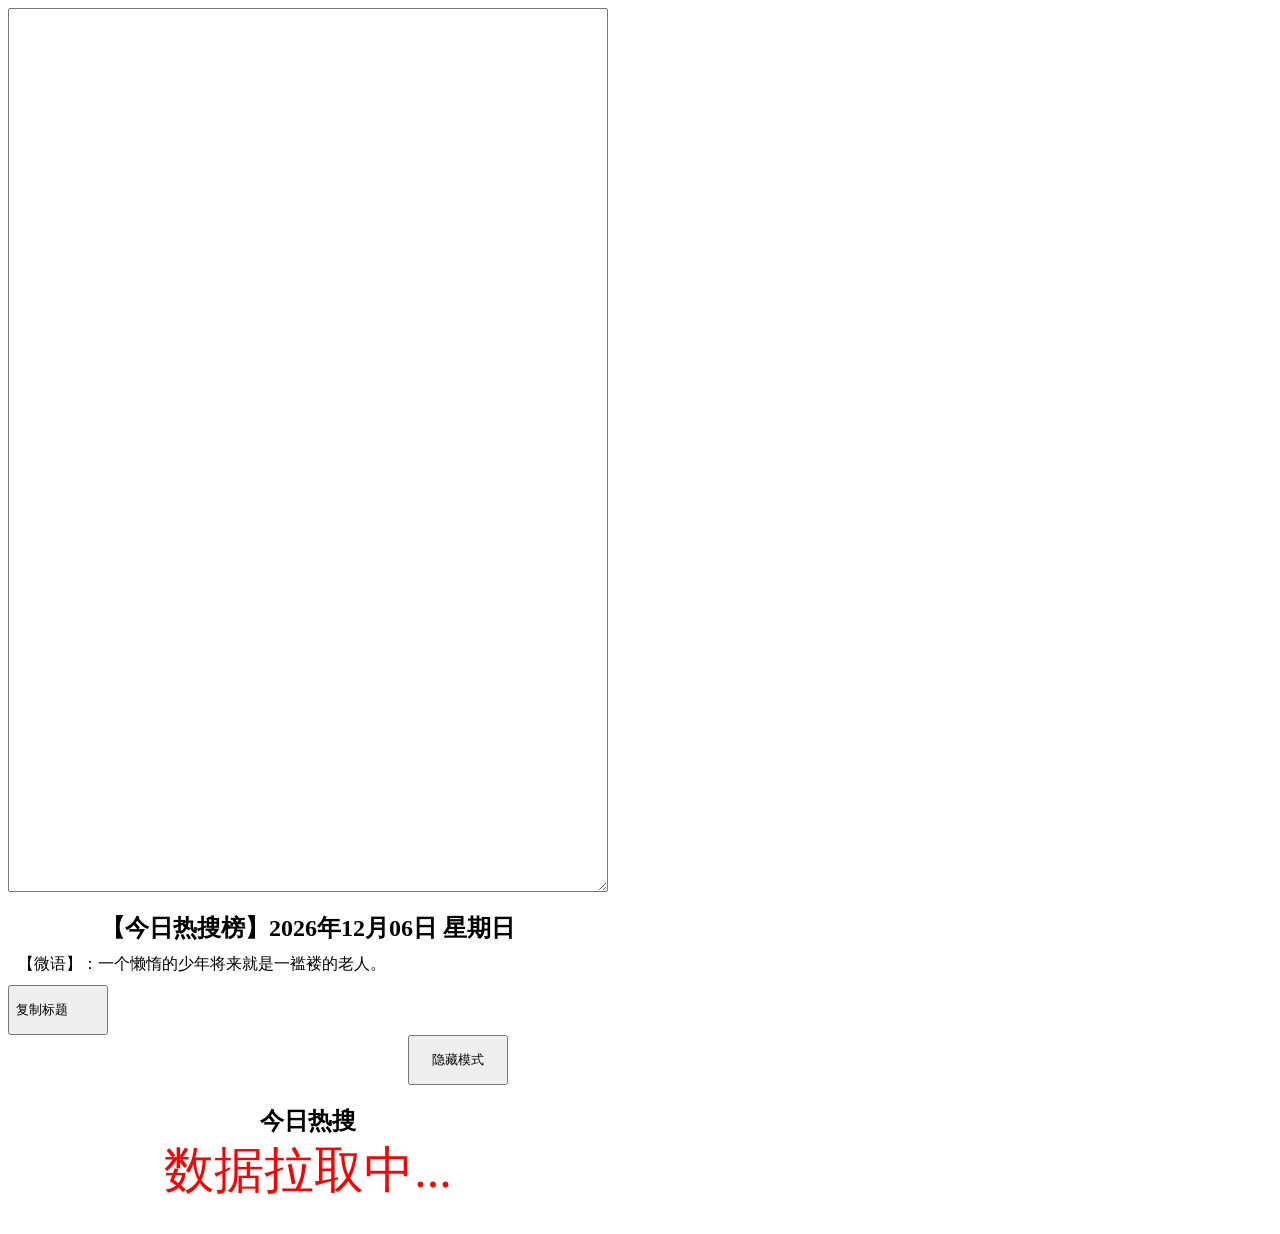
==== index.html @ 7cec38c8 "Update index.html" ====
<html>
<head>
  
<meta charset="utf-8" http-equiv="Content-Security-Policy" content="default-src *; style-src 'self' https://* 'unsafe-inline'; script-src 'self' https://* 'unsafe-inline' 'unsafe-eval'" />
	<title>今日微热榜</title>
	<style  type="text/css" >
	.hotSearchNews,.hotTopNews,.hotZhiHuNews,.baiDuHotSearchNews{
	  font-size:15px;
	  margin-bottom:30px;
	}
	
	#hotSearchNewsSyncTime,#hotTopNewsSyncTime,#hotZhiHuNewsSyncTime,#baiDuHotSearchNewsSyncTime{
	 text-align:right;
	 font-size:14px;
	}
	
	.hotTopNews .titleSpan,.hotSearchNews .titleSpan,.baiDuHotSearchNews .titleSpan{
	  margin:10px;
	  line-height:2;
	  font-weight:bold;
	  color:#0699e6;
	  font-size:17px;
	}
	
	.noLinkSpan{
	  margin:10px;
	  line-height:2;
	  font-size:17px;
	}
	

	.newsTitle{
	text-align:center;
	}
	
	h2{
	margin-bottom:0px;
	}
      .bao-tag_1G080{
	background-color: #d61a6e;
	}

	.c-tag-text{
	    display: inline-block;
		padding: 0 2px;
		text-align: center;
		vertical-align: middle;
		font-style: normal;
		color: #fff;
		overflow: hidden;
		line-height: 16px;
		height: 16px;
		font-size: 12px;
		border-radius: 4px;
		font-weight: 200;
	}
	
	.hot-tag_1G080{
	    background-color: #ff9812;
	}

    .spanDateAndTitle{
	font-size: 16px;
	font-weight: bold;
	color: rgb(64, 118, 0);
	}
		
	</style>
</head>
<body style="width:600px;min-height:300px;" id='hotNewsContent'>
<div class="inputContentDiv">
<textarea style="width:100%;height:100%" class="notifyDetail">
</textarea>
</div>
	  <div class="opDiv">
     <div class='newsTitle'><h2>【今日热搜榜】<span id='nowDate'><span></h2></div>
	   <div id='proverb' style='font-size: 16px;margin:10px;'>【微语】：</div>
			<!-- 复制按钮 -->
			<input type='button' id='copyTitleBtn' style="width:100px;height:50px;text-align:left;" value="复制标题"/>
		<!-- 	<input type='button' id='copyTextBtn' value="复制正文"/> -->
		<!-- 	<input type='button' id='linkOrTextBtn' value="超链接"/> -->
		<!--	<input type='button' id='noImgBtn' value="去图片"/>-->
			<div style="margin-left:200px;">
			<input type='button' id='hideAllBtn' style="width:100px;height:50px;margin-left:200px;"  value="隐藏模式"/>
			  </div>	
	  <div class='newsTitle'><h2>今日热搜</h2></div>
	  <div id='baiDuHotSearchNewsSyncTime'></div>
	  </div>
		
	    <div class="baiDuHotSearchNews"> 
		<div style="font-size:50px;color:red;text-align: center;">
	     数据拉取中...
		 </div>
	   </div>
	  <!--   <div class='newsTitle'><h2>今日热搜</h2></div>
		<div id='hotSearchNewsSyncTime'></div>
	    <div class="hotSearchNews"> 
	     数据拉取中...
	   </div>
	    <div class='newsTitle'><h2>今日热闻</h2></div>
		<div id='hotTopNewsSyncTime'></div>
	    <div class="hotTopNews"> 
	     数据拉取中...
	   </div>  -->
	  
	    <div class="fullHotNews"> 
	   </div>
	   
	    <!-- <div class='newsTitle'><h2>今日热议</h2></div> -->
		<!-- <div id='hotZhiHuNewsSyncTime'></div> -->
	    <!-- <div class="hotZhiHuNews"> -->
	     <!-- 数据拉取中... -->
	   <!-- </div> -->
	  
	<script type="text/javascript" src="jquery-1.8.3.js"></script>
	<script type="text/javascript" src="popup.js"></script>
</body>
</html>
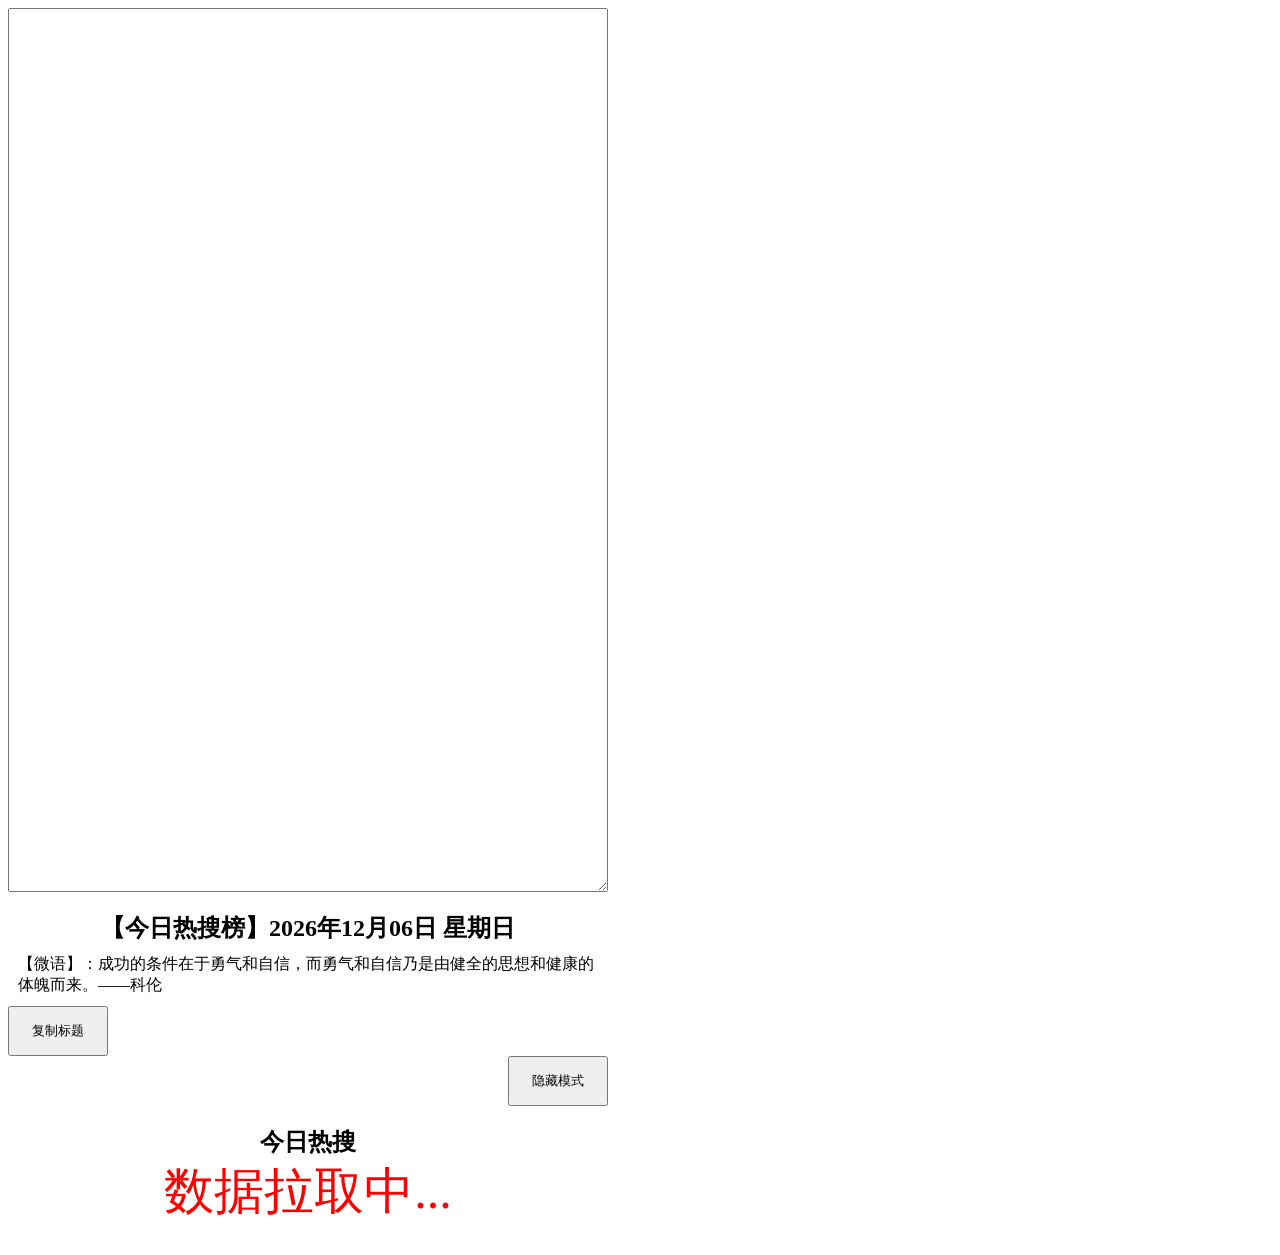
==== commit 00c1498d: "Update index.html" ====
--- a/index.html
+++ b/index.html
@@ -77,11 +77,13 @@
      <div class='newsTitle'><h2>【今日热搜榜】<span id='nowDate'><span></h2></div>
 	   <div id='proverb' style='font-size: 16px;margin:10px;'>【微语】：</div>
 			<!-- 复制按钮 -->
-			<input type='button' id='copyTitleBtn' style="width:100px;height:50px;text-align:left;" value="复制标题"/>
+		  <div style="text-align:left;">
+			<input type='button' id='copyTitleBtn' style="width:100px;height:50px;" value="复制标题"/>
 		<!-- 	<input type='button' id='copyTextBtn' value="复制正文"/> -->
 		<!-- 	<input type='button' id='linkOrTextBtn' value="超链接"/> -->
+		 </div>
 		<!--	<input type='button' id='noImgBtn' value="去图片"/>-->
-			<div style="margin-left:200px;">
+			<div style="text-align:right;">
 			<input type='button' id='hideAllBtn' style="width:100px;height:50px;margin-left:200px;"  value="隐藏模式"/>
 			  </div>	
 	  <div class='newsTitle'><h2>今日热搜</h2></div>
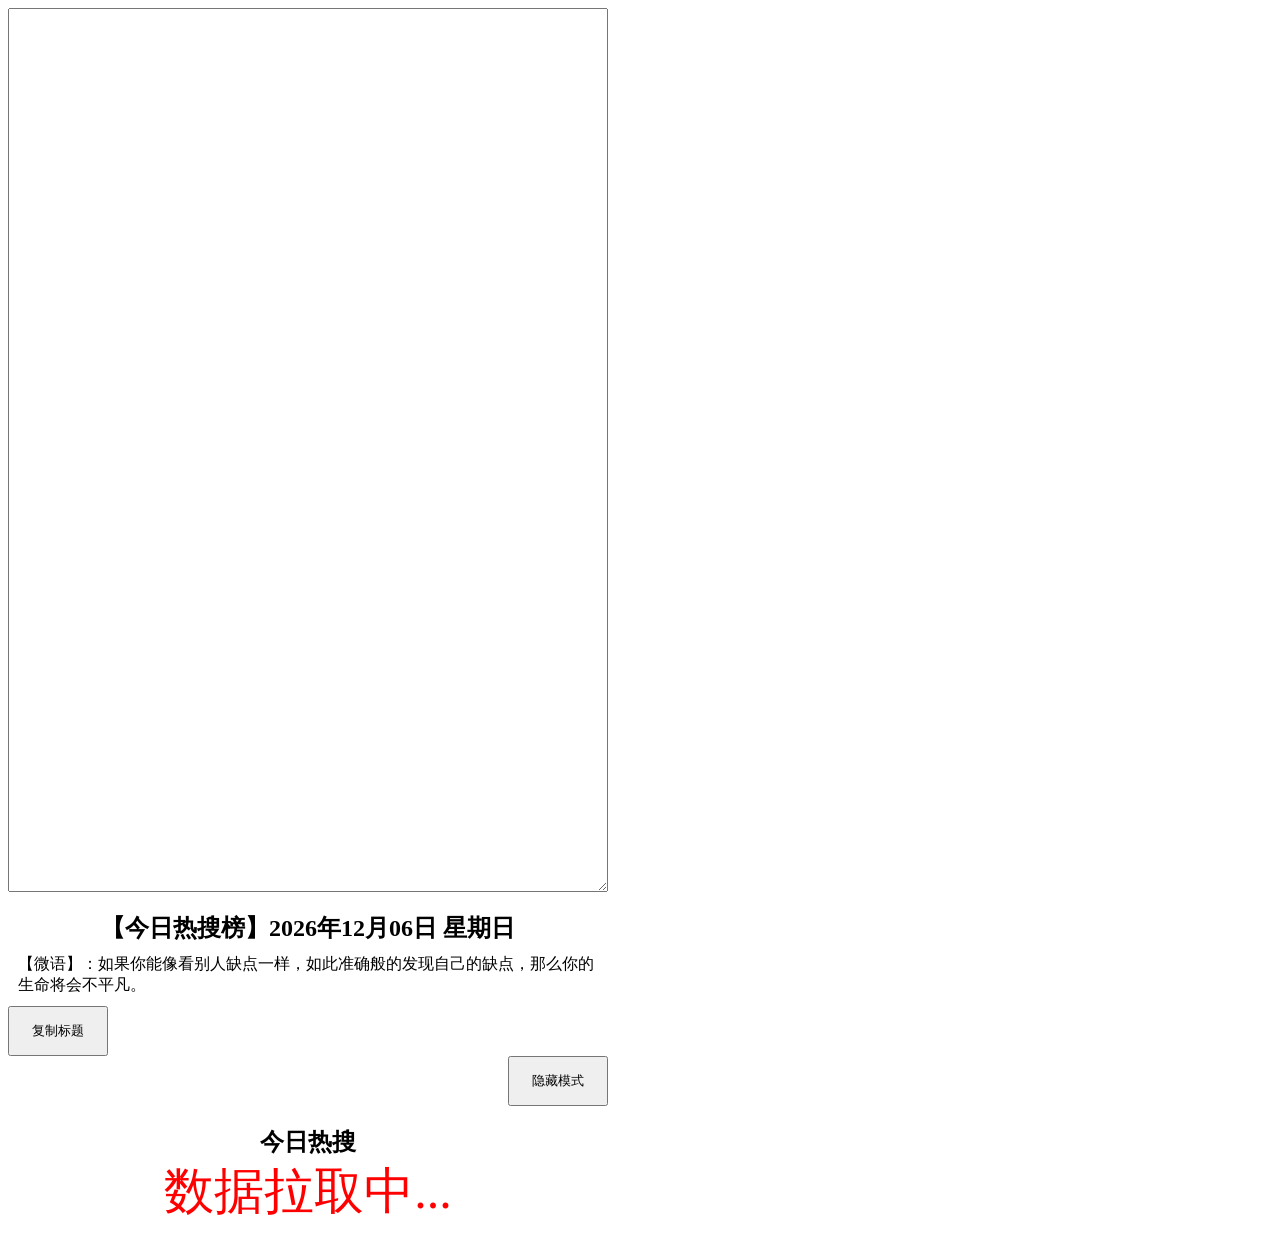
==== commit ddee438d: "Update index.html" ====
--- a/index.html
+++ b/index.html
@@ -84,7 +84,7 @@
 		 </div>
 		<!--	<input type='button' id='noImgBtn' value="去图片"/>-->
 			<div style="text-align:right;">
-			<input type='button' id='hideAllBtn' style="width:100px;height:50px;margin-left:200px;"  value="隐藏模式"/>
+			<input type='button' id='hideAllBtn' style="width:100px;height:50px;"  value="隐藏模式"/>
 			  </div>	
 	  <div class='newsTitle'><h2>今日热搜</h2></div>
 	  <div id='baiDuHotSearchNewsSyncTime'></div>
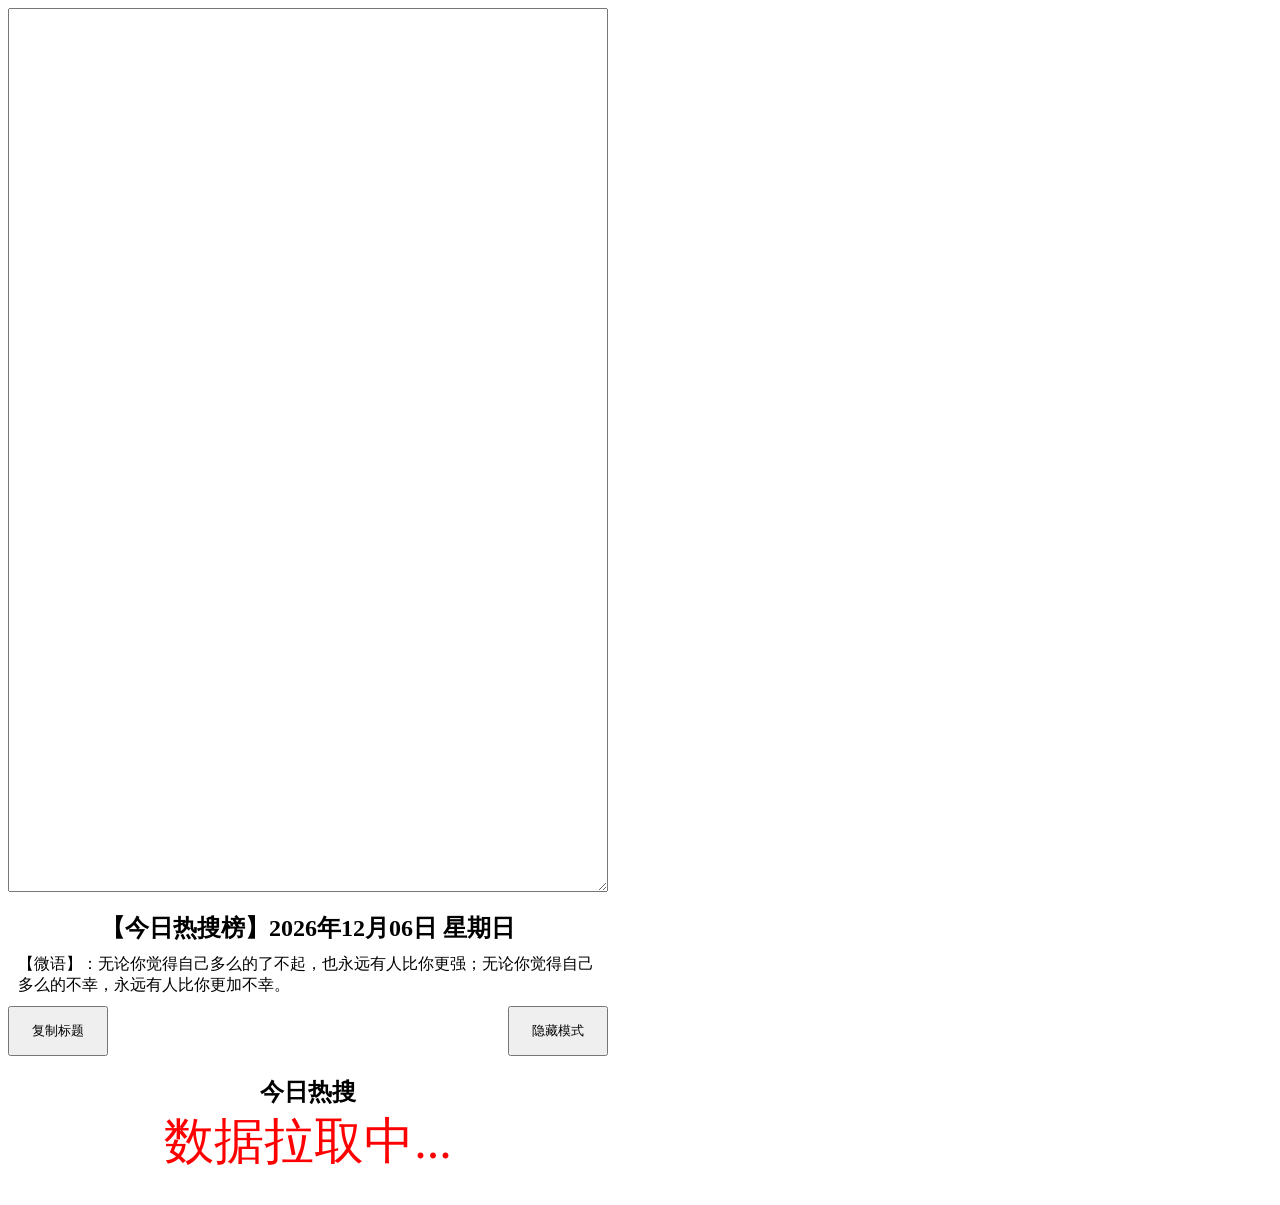
==== commit 7fb652da: "Update index.html" ====
--- a/index.html
+++ b/index.html
@@ -77,7 +77,7 @@
      <div class='newsTitle'><h2>【今日热搜榜】<span id='nowDate'><span></h2></div>
 	   <div id='proverb' style='font-size: 16px;margin:10px;'>【微语】：</div>
 			<!-- 复制按钮 -->
-		  <div style="text-align:left;">
+		  <div style="text-align:left;float:left;">
 			<input type='button' id='copyTitleBtn' style="width:100px;height:50px;" value="复制标题"/>
 		<!-- 	<input type='button' id='copyTextBtn' value="复制正文"/> -->
 		<!-- 	<input type='button' id='linkOrTextBtn' value="超链接"/> -->
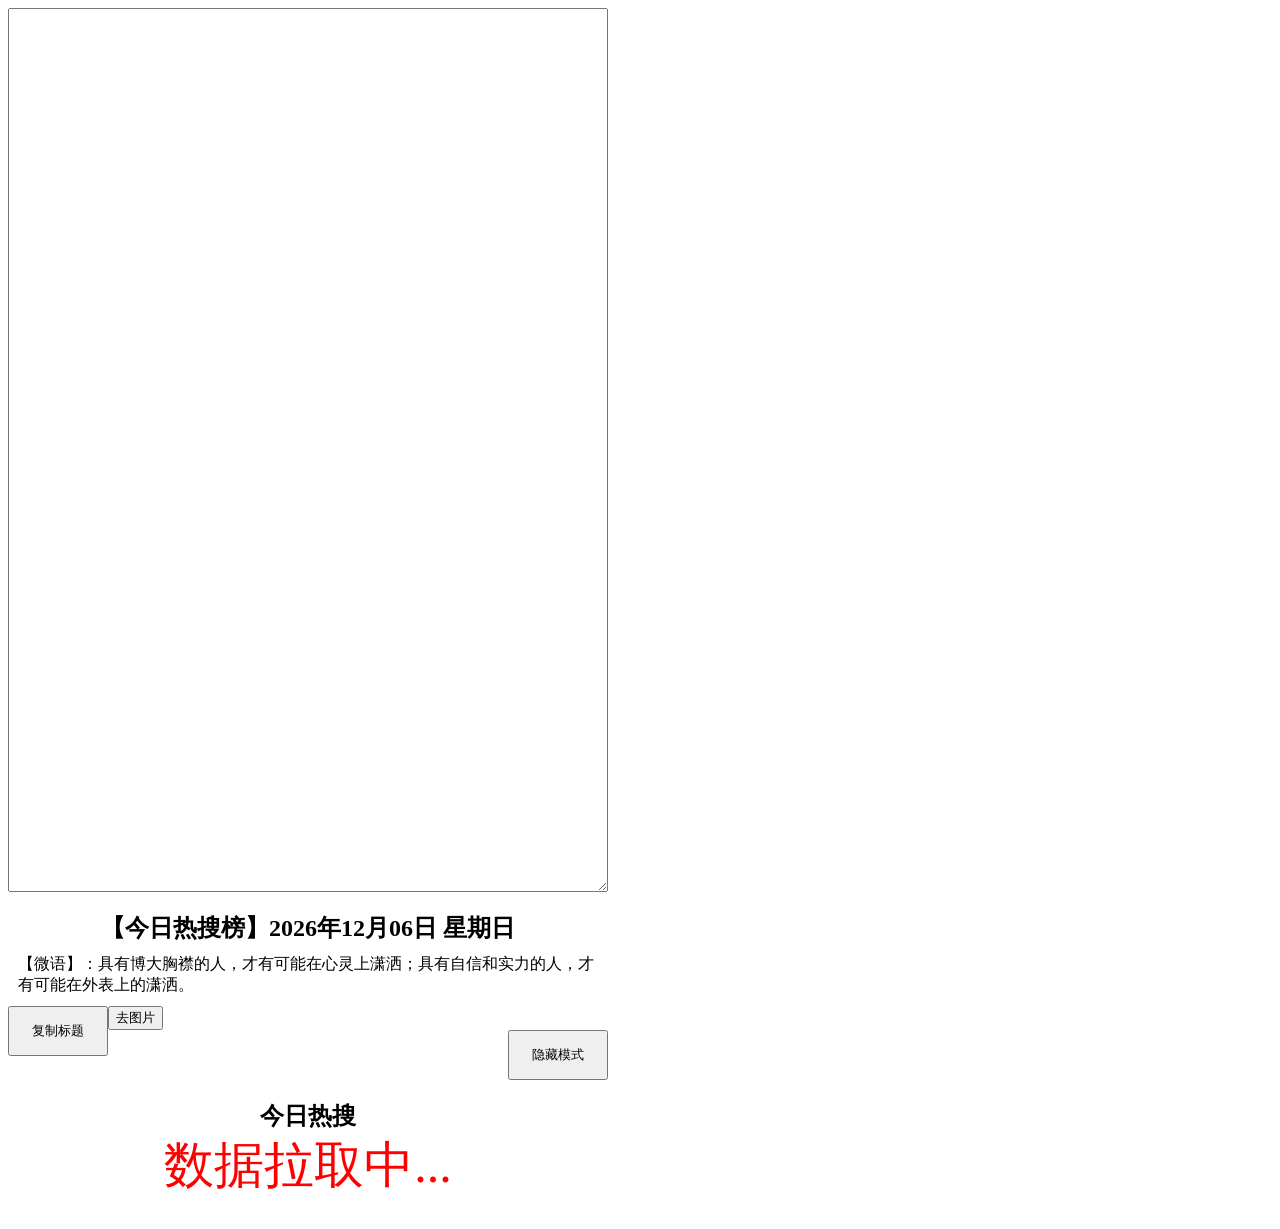
==== commit 20124f25: "Update index.html" ====
--- a/index.html
+++ b/index.html
@@ -82,7 +82,7 @@
 		<!-- 	<input type='button' id='copyTextBtn' value="复制正文"/> -->
 		<!-- 	<input type='button' id='linkOrTextBtn' value="超链接"/> -->
 		 </div>
-		<!--	<input type='button' id='noImgBtn' value="去图片"/>-->
+			<input type='button' id='noImgBtn' value="去图片"/>
 			<div style="text-align:right;">
 			<input type='button' id='hideAllBtn' style="width:100px;height:50px;"  value="隐藏模式"/>
 			  </div>	
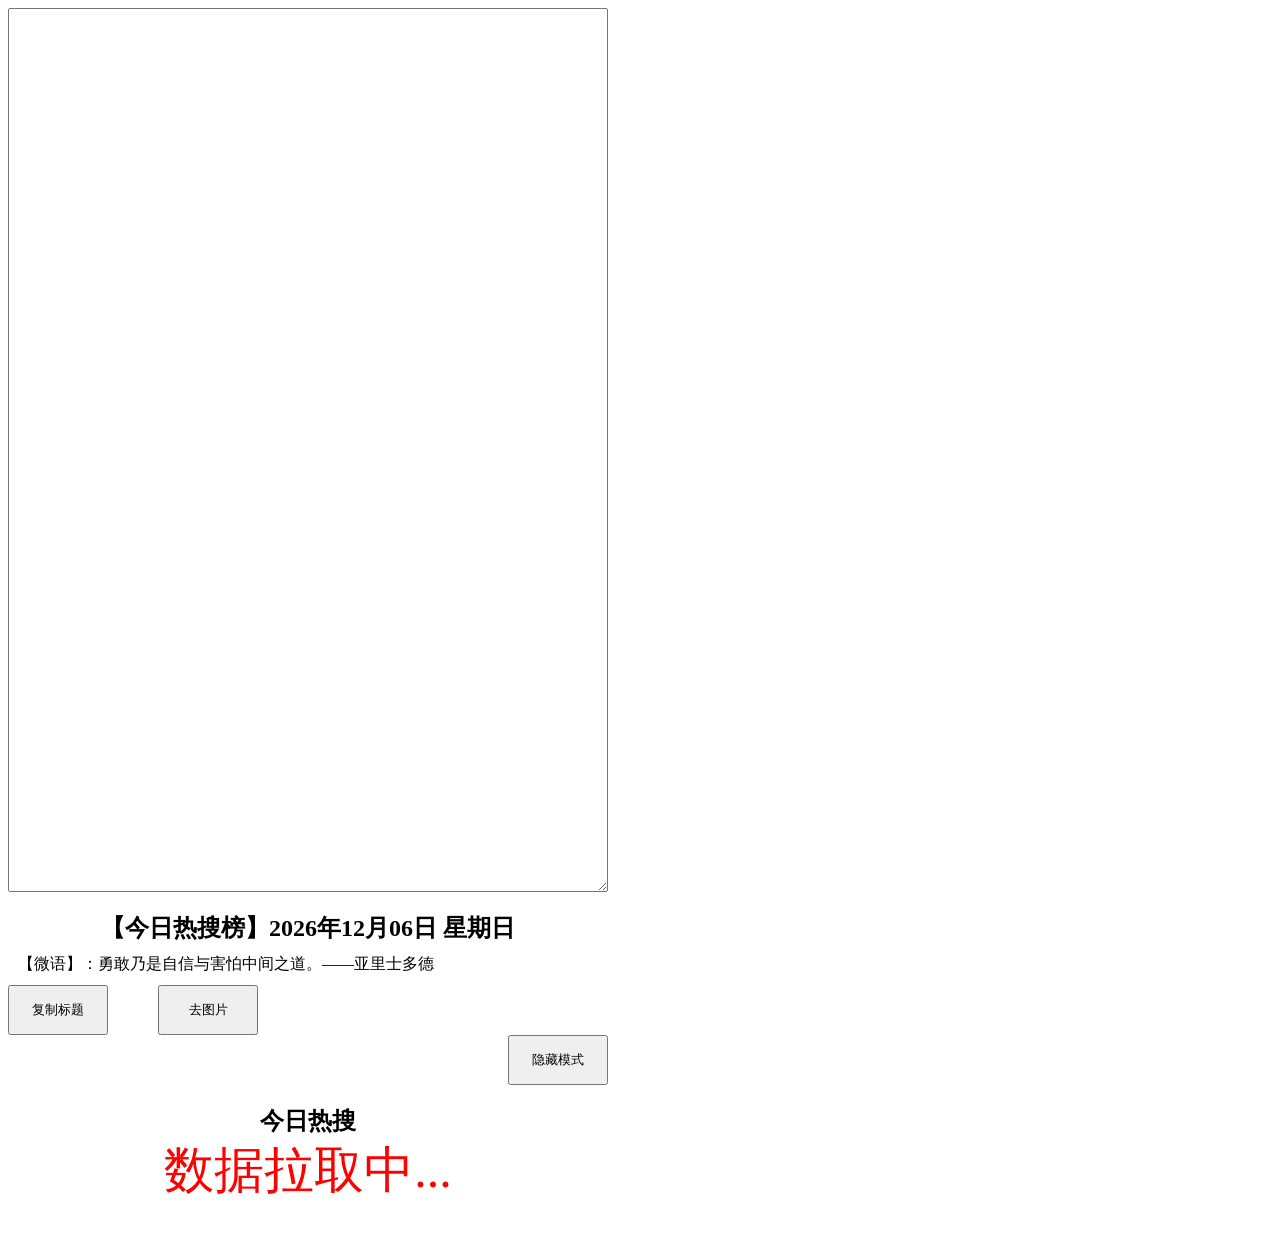
==== commit e9e22b7f: "Update index.html" ====
--- a/index.html
+++ b/index.html
@@ -82,7 +82,7 @@
 		<!-- 	<input type='button' id='copyTextBtn' value="复制正文"/> -->
 		<!-- 	<input type='button' id='linkOrTextBtn' value="超链接"/> -->
 		 </div>
-			<input type='button' id='noImgBtn' value="去图片"/>
+			<input type='button' id='noImgBtn' style="width:100px;height:50px; margin-left:50px" value="去图片"/>
 			<div style="text-align:right;">
 			<input type='button' id='hideAllBtn' style="width:100px;height:50px;"  value="隐藏模式"/>
 			  </div>	
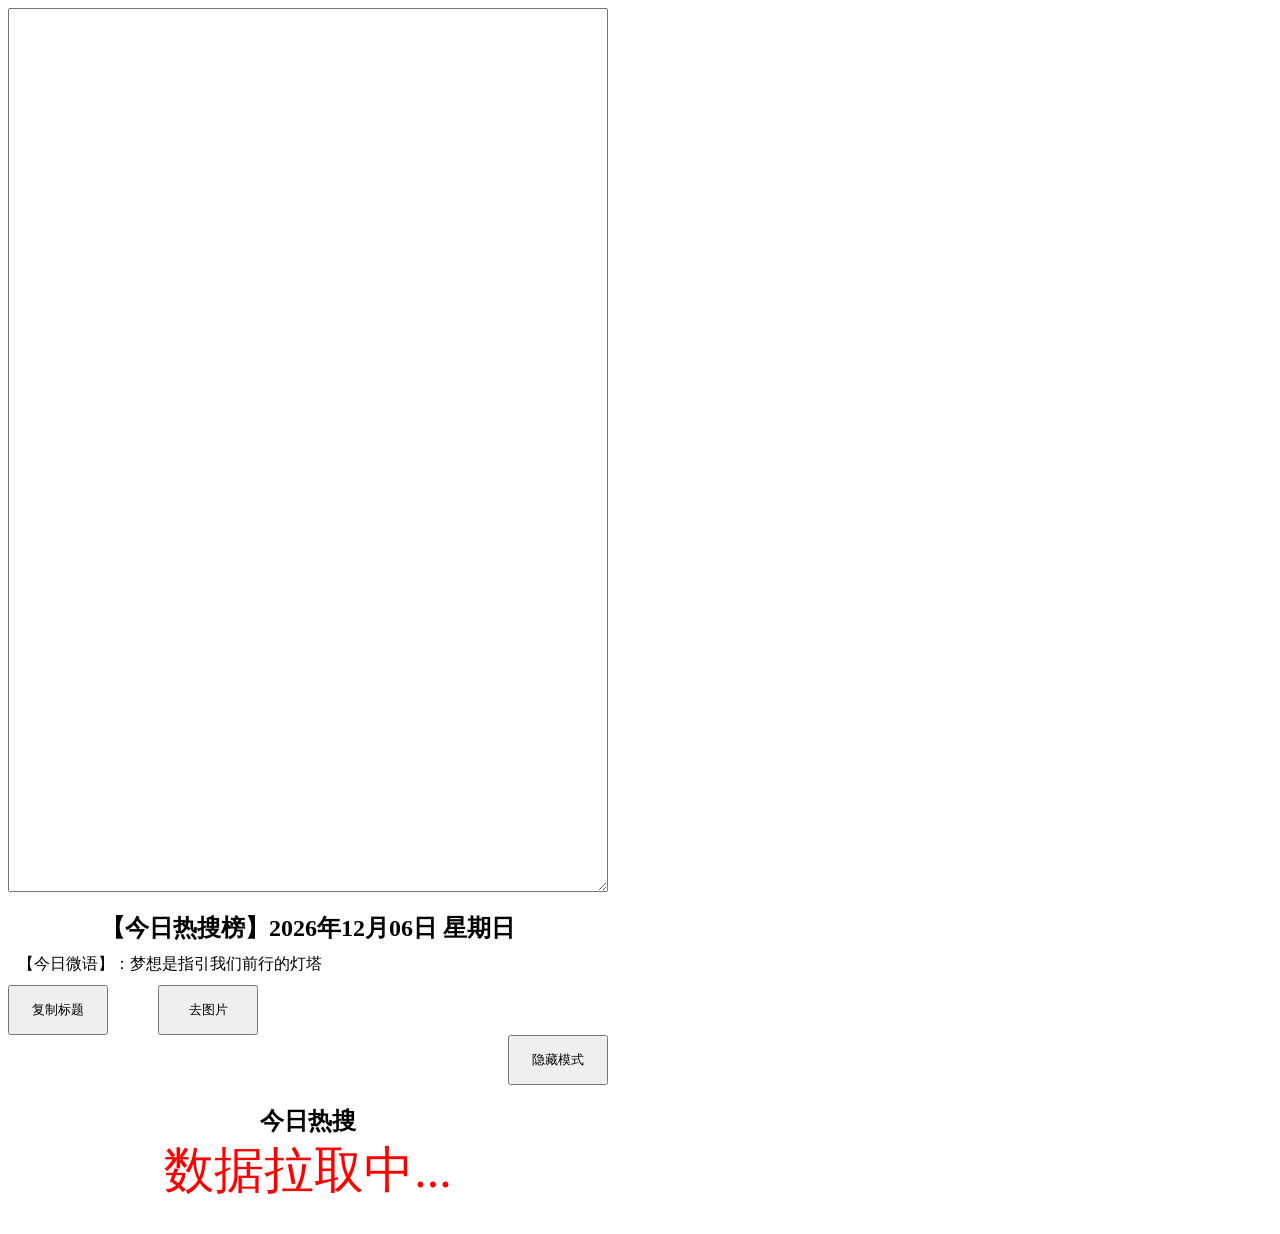
==== commit 0ab2ae45: "Update index.html" ====
--- a/index.html
+++ b/index.html
@@ -75,7 +75,7 @@
 </div>
 	  <div class="opDiv">
      <div class='newsTitle'><h2>【今日热搜榜】<span id='nowDate'><span></h2></div>
-	   <div id='proverb' style='font-size: 16px;margin:10px;'>【微语】：</div>
+	   <div id='proverb' style='font-size: 16px;margin:10px;'>【今日微语】：</div>
 			<!-- 复制按钮 -->
 		  <div style="text-align:left;float:left;">
 			<input type='button' id='copyTitleBtn' style="width:100px;height:50px;" value="复制标题"/>
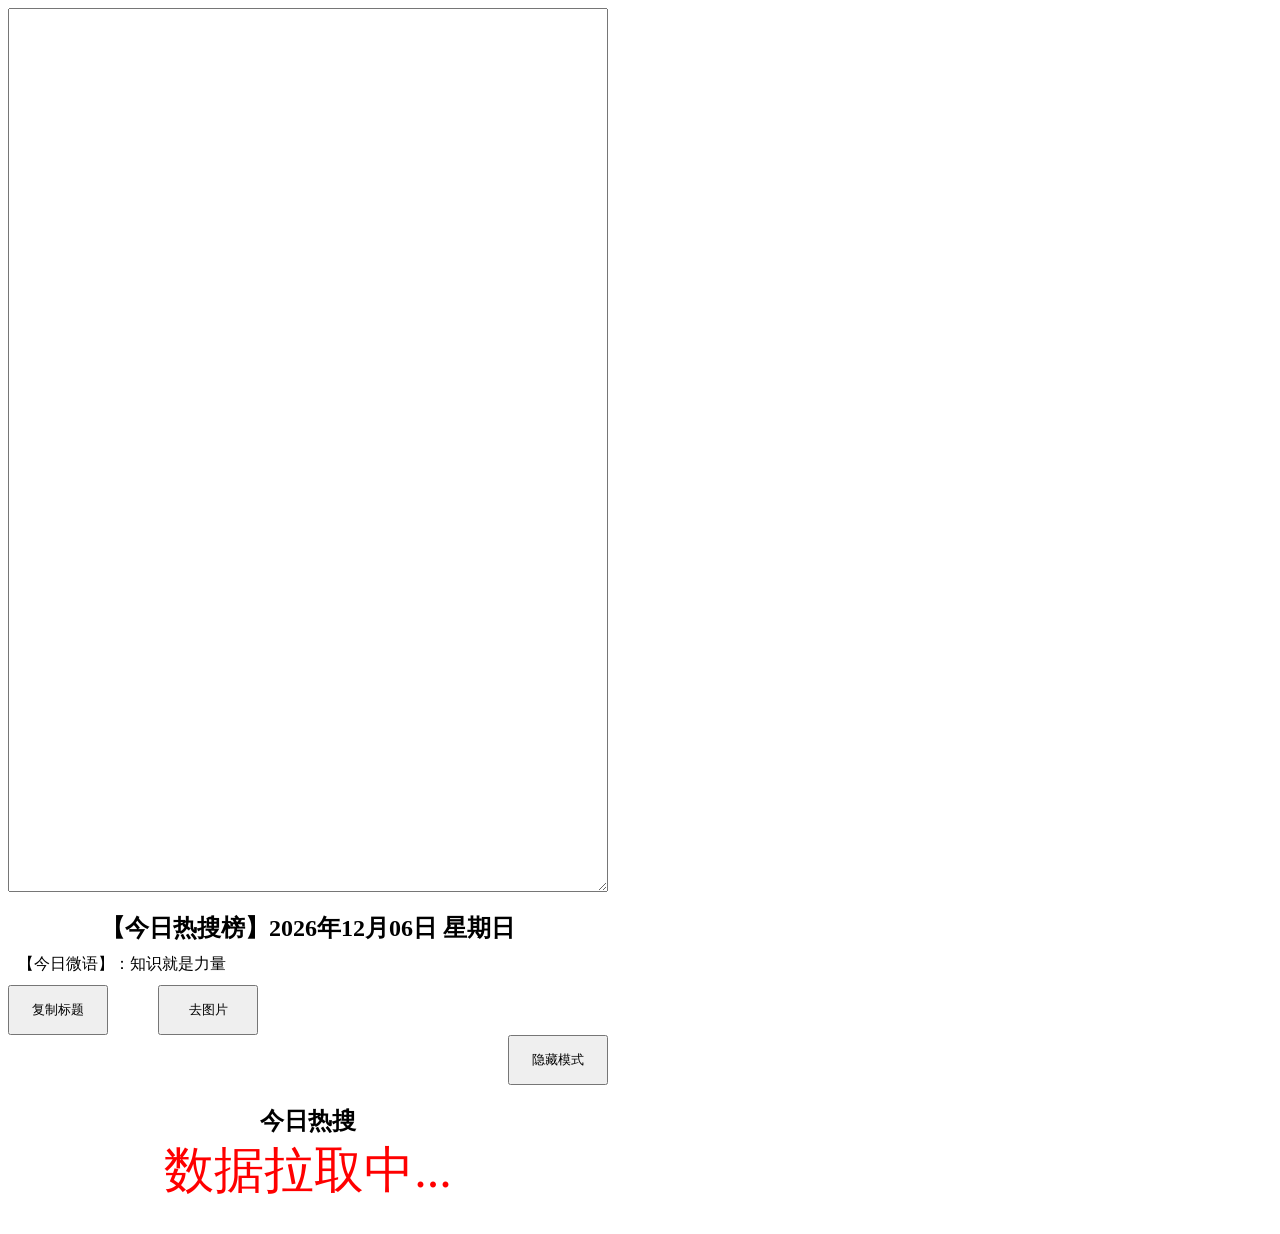
==== commit 35523a62: "Update index.html" ====
--- a/index.html
+++ b/index.html
@@ -3,7 +3,7 @@
 <head>
   
 <meta charset="utf-8" http-equiv="Content-Security-Policy" content="default-src *; style-src 'self' https://* 'unsafe-inline'; script-src 'self' https://* 'unsafe-inline' 'unsafe-eval'" />
-	<title>今日微热榜</title>
+	<title>每日热搜榜</title>
 	<style  type="text/css" >
 	.hotSearchNews,.hotTopNews,.hotZhiHuNews,.baiDuHotSearchNews{
 	  font-size:15px;
